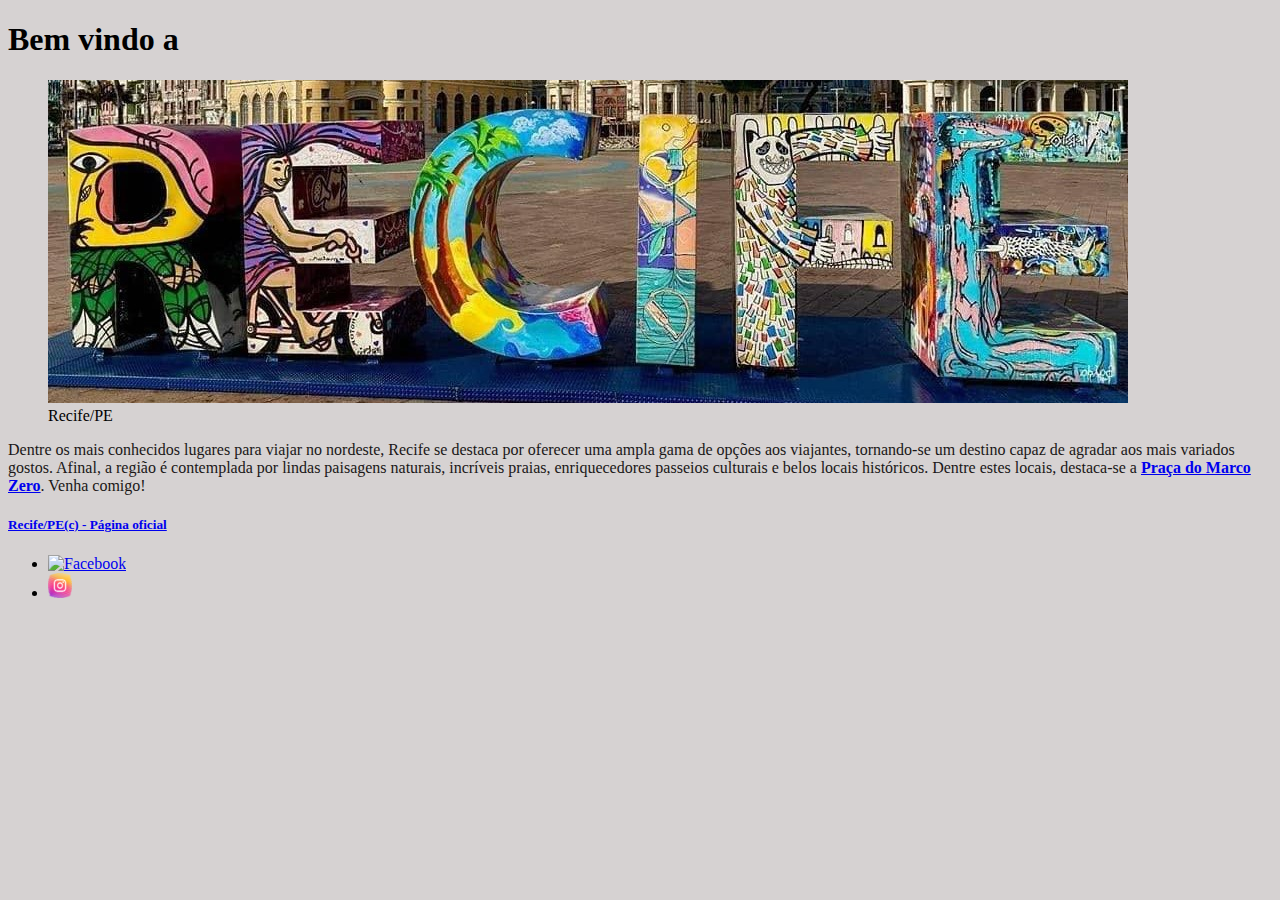
==== Index.html @ f186b1a1 "primeiro commit" ====
<!DOCTYPE html>
<html lang="en">
<head>
    <meta charset="UTF-8">
    <meta http-equiv="X-UA-Compatible" content="IE=edge">
    <meta name="viewport" content="width=device-width, initial-scale=1.0">
    <title>Recife/PE por Monica Neubhaher</title>
</head>
<body style="background-color:rgb(214, 210, 210)">
    <header>
        <h1>Bem vindo a</h1>
        <figure>
            <img src = "Logo_Recife.jpg" alt="Recife" >
            <figcaption>Recife/PE</figcaption>
        </figures>
   </header>
 
   <main>

         <p style="color:rgb(26, 23, 23)">Dentre os mais conhecidos lugares para viajar no nordeste, Recife se destaca por oferecer uma ampla 
            gama de opções aos viajantes, tornando-se um destino capaz de agradar aos mais variados gostos.
            Afinal, a região é contemplada por lindas paisagens naturais, incríveis praias, 
            enriquecedores passeios culturais e belos locais históricos.
            Dentre estes locais, destaca-se a <strong><a href="Marco_zero.html">Praça do Marco Zero</strong></a>. Venha comigo!
    </main>
    <footer>
        <h5><a href="https://www2.recife.pe.gov.br/">Recife/PE(c) - Página oficial<a></a></h5>
        <ul>
            <li><a href="https://www.facebook.com/prefeituradorecife/"><img src = "facebook.png" width="2%" alt="Facebook"> </a></li>
            <li><a href="https://www.instagram.com/prefeiturarecife/?hl=pt-br"><img src = "Instagram.png" width="2%" alt="Instagram"></a></li>
         </ul>
    </footer>
</body>
</html>
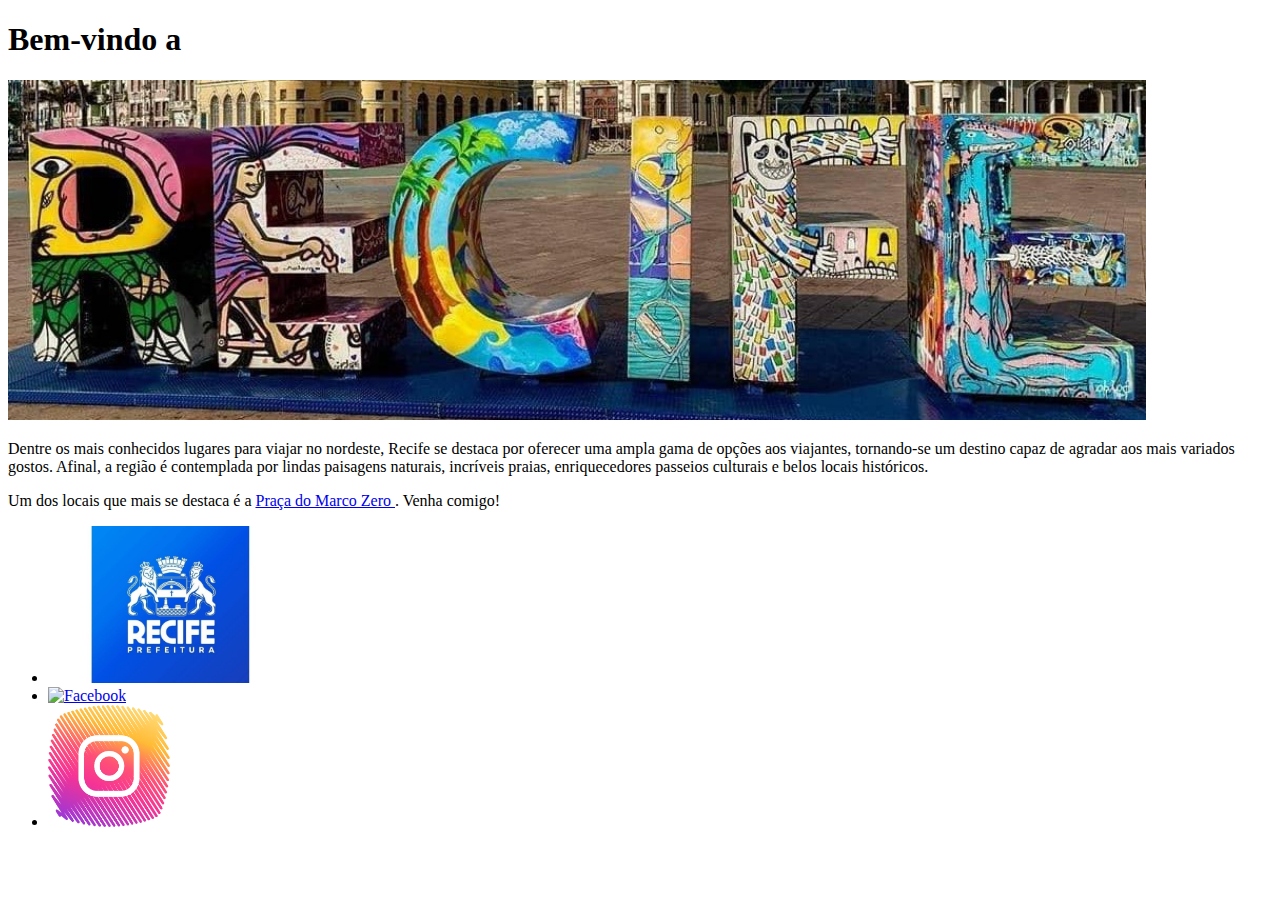
==== commit 0445dfb4: "Criação CSS para Code Park" ====
--- a/Index.html
+++ b/Index.html
@@ -4,31 +4,42 @@
     <meta charset="UTF-8">
     <meta http-equiv="X-UA-Compatible" content="IE=edge">
     <meta name="viewport" content="width=device-width, initial-scale=1.0">
+    <!-- Links do Google Fonts -->
+    <link rel="preconnect" href="https://fonts.googleapis.com">
+    <link rel="preconnect" href="https://fonts.gstatic.com" crossorigin>
+    <link href="https://fonts.googleapis.com/specimen/Pacifico?query=pacifi" rel="stylesheet">
+    <!-- Link do arquivo CSS -->
     <title>Recife/PE por Monica Neubhaher</title>
+    <link rel="stylesheet" href="styles.css">
 </head>
-<body style="background-color:rgb(214, 210, 210)">
+
+<body>
     <header>
-        <h1>Bem vindo a</h1>
-        <figure>
-            <img src = "Logo_Recife.jpg" alt="Recife" >
-            <figcaption>Recife/PE</figcaption>
-        </figures>
-   </header>
- 
-   <main>
-
-         <p style="color:rgb(26, 23, 23)">Dentre os mais conhecidos lugares para viajar no nordeste, Recife se destaca por oferecer uma ampla 
+        <h1>Bem-vindo a</h1>
+    </header>
+    
+    <main>
+        <img src = "Logo_Recife.jpg" width= 90% alt="Recife" >
+     
+        <p>Dentre os mais conhecidos lugares para viajar no nordeste, Recife se destaca por oferecer uma ampla 
             gama de opções aos viajantes, tornando-se um destino capaz de agradar aos mais variados gostos.
             Afinal, a região é contemplada por lindas paisagens naturais, incríveis praias, 
             enriquecedores passeios culturais e belos locais históricos.
-            Dentre estes locais, destaca-se a <strong><a href="Marco_zero.html">Praça do Marco Zero</strong></a>. Venha comigo!
+        </p>   
+        <p>
+            Um dos locais que mais se destaca é a <a href="Marco_zero.html"> Praça do Marco Zero </a>. Venha comigo!
+        </p> 
     </main>
+    
     <footer>
-        <h5><a href="https://www2.recife.pe.gov.br/">Recife/PE(c) - Página oficial<a></a></h5>
-        <ul>
-            <li><a href="https://www.facebook.com/prefeituradorecife/"><img src = "facebook.png" width="2%" alt="Facebook"> </a></li>
-            <li><a href="https://www.instagram.com/prefeiturarecife/?hl=pt-br"><img src = "Instagram.png" width="2%" alt="Instagram"></a></li>
-         </ul>
+         <nav>       
+            <ul>
+                <li><a href="https://www2.recife.pe.gov.br/"><img src ="Prefeitura Recife.jpg" width="20%" alt="Facebook"> </a></li>
+                <li><a href="https://www.facebook.com/prefeituradorecife/"><img src = "facebook.png" width="10%" alt="Facebook"> </a></li>
+                <li><a href="https://www.instagram.com/prefeiturarecife/?hl=pt-br"><img src = "Instagram.png" width="10%" alt="Instagram"></a></li>
+            </ul>
+        </nav>
     </footer>
+
 </body>
 </html> 
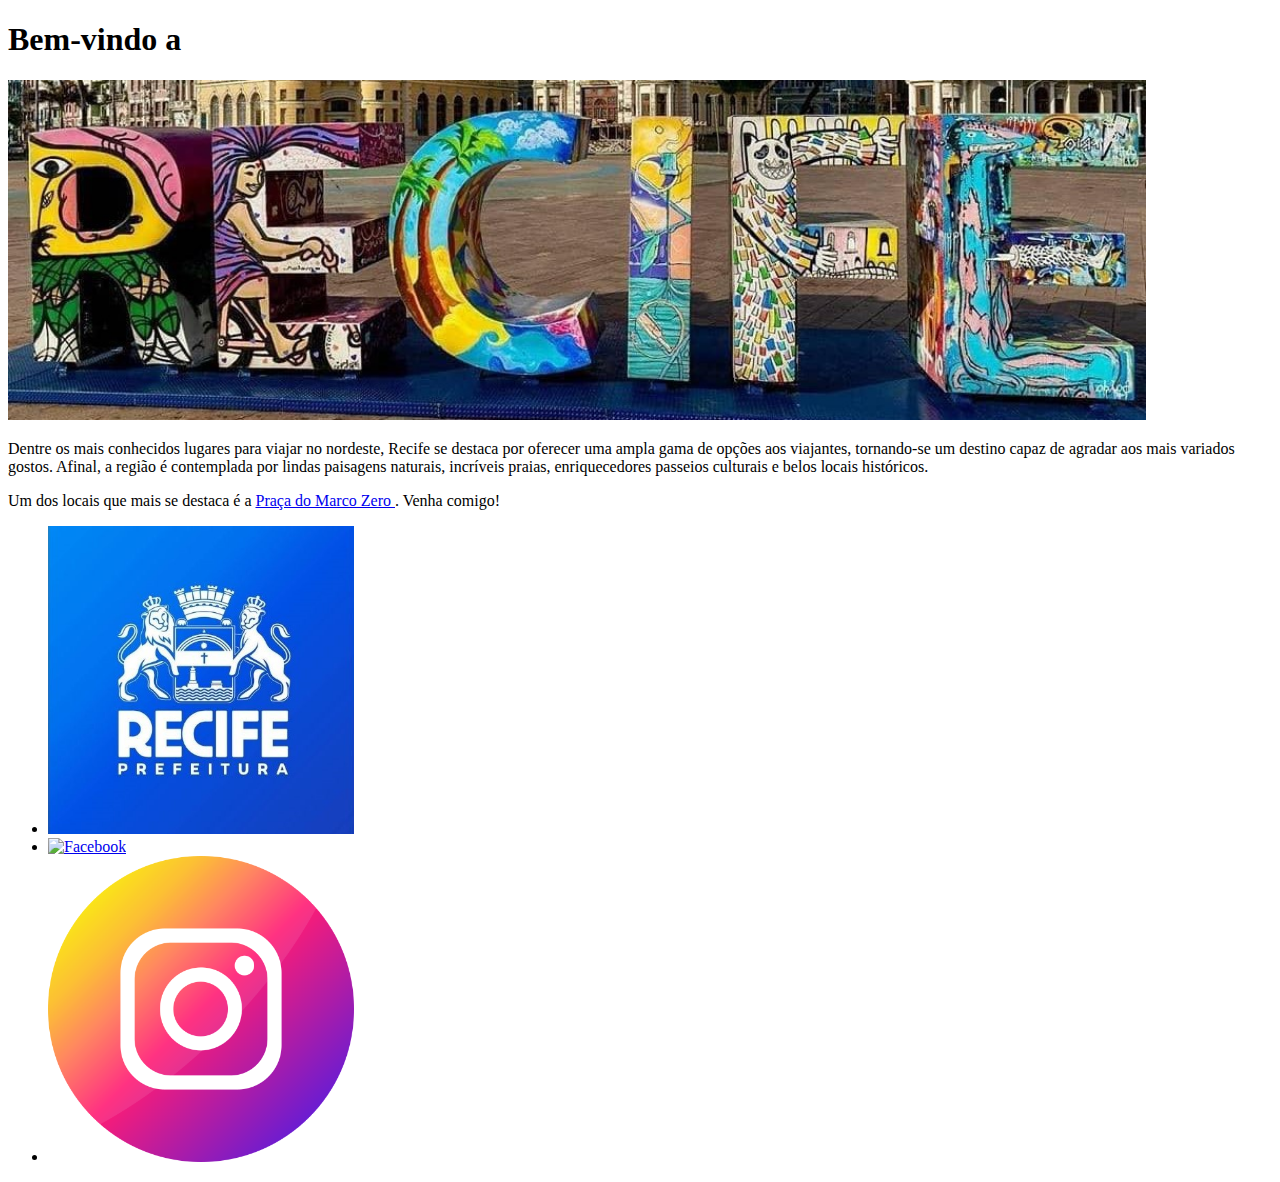
==== commit 1d677d93: "Alteração do footer com flexbox" ====
--- a/Index.html
+++ b/Index.html
@@ -34,9 +34,9 @@
     <footer>
          <nav>       
             <ul>
-                <li><a href="https://www2.recife.pe.gov.br/"><img src ="Prefeitura Recife.jpg" width="20%" alt="Facebook"> </a></li>
-                <li><a href="https://www.facebook.com/prefeituradorecife/"><img src = "facebook.png" width="10%" alt="Facebook"> </a></li>
-                <li><a href="https://www.instagram.com/prefeiturarecife/?hl=pt-br"><img src = "Instagram.png" width="10%" alt="Instagram"></a></li>
+                <li><a href="https://www2.recife.pe.gov.br/"><img src ="Prefeitura Recife.jpg" width="25%" alt="Facebook"> </a></li>
+                <li><a href="https://www.facebook.com/prefeituradorecife/"><img src = "facebook.png" width="25%" alt="Facebook"> </a></li>
+                <li><a href="https://www.instagram.com/prefeiturarecife/?hl=pt-br"><img src = "Instagram.png" width="25%" alt="Instagram"></a></li>
             </ul>
         </nav>
     </footer>
